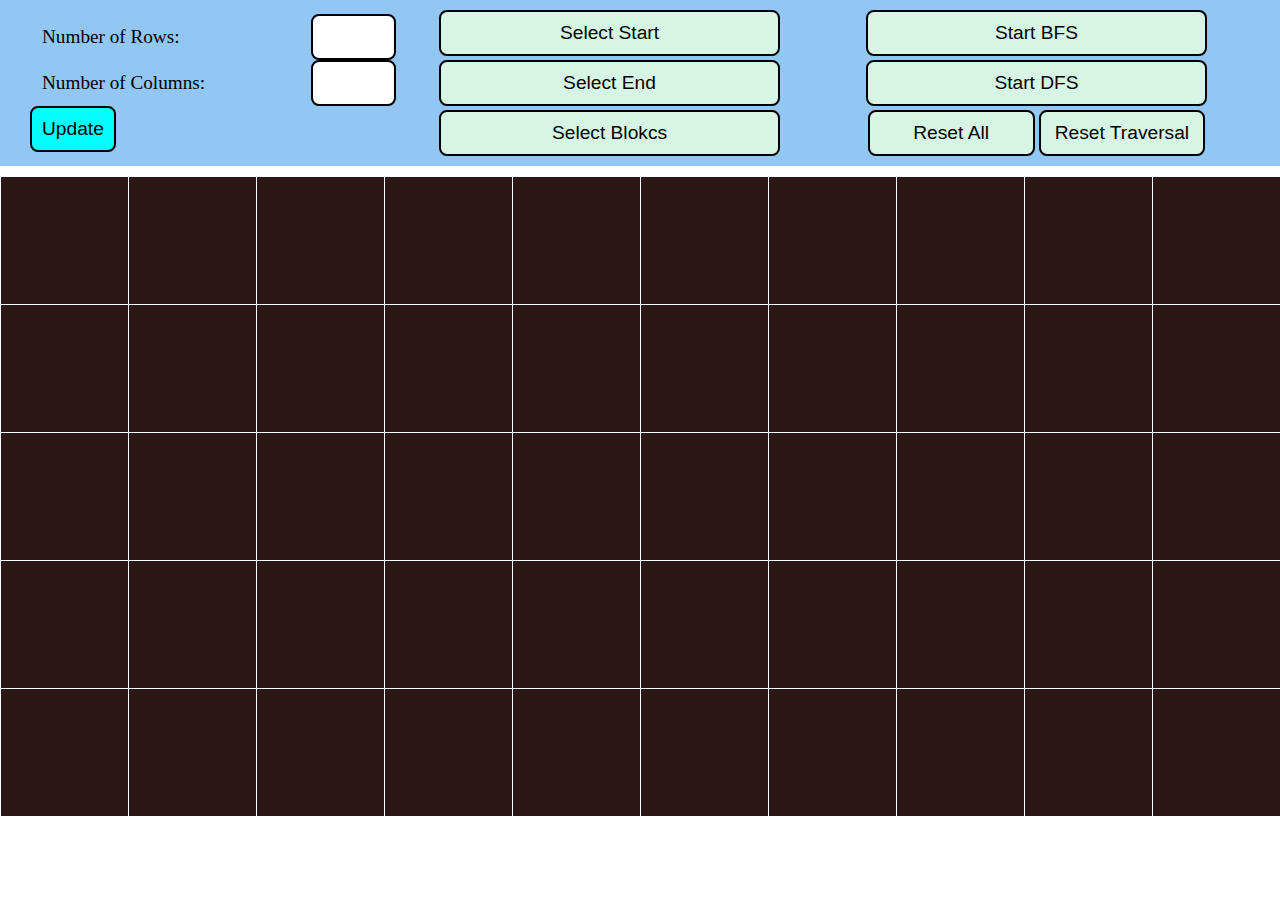
==== index.html @ 1d783183 "project done" ====
<!DOCTYPE html>
<html lang="en">
<head>
    <meta charset="UTF-8">
    <meta http-equiv="X-UA-Compatible" content="IE=edge">
    <meta name="viewport" content="width=device-width, initial-scale=1.0">
    <link rel="stylesheet" href="style.css">
    <script src="https://ajax.googleapis.com/ajax/libs/jquery/3.6.0/jquery.min.js"></script>
    <style>
        *{
            margin: 0px;
            padding: 0px;
            font-size: 1.5vw;
            box-sizing: border-box;
        }
        .header {
            height: fit-content;
            background-color: rgb(146, 198, 243);
            align-items: center;
            align-content: center;
            justify-content: center;
            display: flex;
            padding: 8px 30px 8px 30px;
        }


        .main{
            width: 100%;
            display: flex;
            flex-flow: column;
            /* height: fit-content; */
            justify-content: space-around;
            margin-top: 10px;
            margin-bottom: 10px;
            user-select: none;
        }
        .row {
            display: flex;
            flex-flow: row;
            /* height: min-content; */
            /* justify-content: space-around; */
            margin-top: 1px;
        }
        .col {
            width: 50px;
            background-color: rgb(47, 22, 22);
            margin-left: 1px;
            

            /*blah blah*/
            color: aliceblue;
            text-align: center;
            display: flex;
            flex-direction: column;
            
        }
        
        /* .onegridbox {
            width: 50px;
            background-color: rgb(47, 22, 22);
            aspect-ratio: 1;
            margin-bottom: 3px;
        } */

        .inps{
            display: flex;
            flex-flow: column;
            justify-content: space-evenly;
            width: 30%;
            align-content: center;
        }
        input, button{
            width: min-content;
            padding: 10px;
            border: 2px solid black;
            border-radius: 8px;
        }
        
        input {
            width: 85px;
            height: fit-content;
        }
        
        .individualinps {
            display: flex;
            justify-content: space-between;
        }

        .individualinps label{
            padding: 12px;
        }
        
        button {
            width: max-content;
            padding: 10px;
            background-color: aqua;
            border: 2px solid black;
            border-radius: 8px;
        }
        
        button:hover{
            cursor: pointer;
            background-color: #00cbcb;
        }
        
        .gridSelectBtn, .animationBtn {
            display: flex;
            flex-direction: column;
            width: 35%;
            align-items: center;
        }

        .gridSelectBtn button, .animationBtn button {
            background-color: #d7f5e4;
            width:  80%;
            margin: 2px;
        }

        .reset {
            width: 80%;
            display: flex;
            flex-direction: row;
        }

        .reset button {
            width: 100%;
        }


    </style>
    <title>DFS, BFS</title>
</head>
<body>
    <div class="header">
        <div class="inps">
            <div class="individualinps">
                <label for="nofrows">Number of Rows:</label>
                <input type="number" name="nofrows" id="nofrows">
            </div>
            <div class="individualinps">
                <label for="nofcols">Number of Columns:</label>
                <input type="number" name="" id="nofcols">
            </div>
            <button id="updrowcol">Update</button>
        </div>
        <div class="gridSelectBtn">
            <button id="start">Select Start</button>
            <button id="end">Select End</button>
            <button id="blocks">Select Blokcs</button>
        </div>
        <div class="animationBtn">
            <button id="startbfs">Start BFS</button>
            <button id="startdfs">Start DFS</button>
            <div class="reset">
                <button id="resetall">Reset All</button>
                <button id="resettraversal">Reset Traversal</button>
            </div>
        </div>
    </div>


    <div class="main" id="main">
        

    </div>

    <script>
        var htmlcode = "";
        var nofrows = document.getElementById("nofrows");
        var nofcols = document.getElementById("nofcols");
        var mainDiv = document.getElementById("main");
        var submit = document.getElementById("updrowcol");
        var start = document.getElementById("start");
        var end = document.getElementById("end");
        var blocks = document.getElementById("blocks");
        var startBFS = document.getElementById("startbfs");
        var startDFS = document.getElementById("startdfs");
        var resetAll = document.getElementById("resetall");
        var resetTraversal = document.getElementById("resettraversal");
        
        var startSelected = false, endSelected = false, blockSelected=false;
        var nr = 5, nc = 10;

        var grid;

        var startNode = -1, endNode = -1, isBlock = [];
        var graph = new Array();
        var visitedColor = "#01d601", unvisitedColor = "rgb(47, 22, 22)", startNodeColor ="green", endNodeColor = "red", blockNodeColor = "black", pathColor="hsl(27deg 90% 55%)";

        var doingBFS = false, doingDFS = false, graphReseted = true;
        var time = 0;
        var dim = (mainDiv.clientWidth-nc*4)/nc;

        // updates the Graph with new number of rows and cols
        function updateDiv(){
            htmlcode = "";
            for (var i = 0;i<nr;i++){
                htmlcode += `<div class= "row">`
                for (var j = 0;j<nc;j++){
                    htmlcode +=`<div class="col" id="grid_`
                    htmlcode+=i*nc+j;
                    htmlcode+=`">`;
                    // htmlcode+=i*nc+j;
                    htmlcode+=`</div>`;
                }
                htmlcode+= `</div>`;
            }
            if (htmlcode!=""){
                mainDiv.innerHTML = htmlcode;
                grid = getNewGridDiv();
                evlistener();
                resetAll.click();
            }
        }
        

        function getNewGridDiv(){
            var newgrid = [nc*nr];
            dim = (mainDiv.clientWidth-nc)/nc;

            var rows = document.getElementsByClassName('row');
            for (let i = 0; i<rows.length;i++){
                rows[i].style.height = dim+"px";
            }

            graph = new Array(nr*nc,);
            for (let i = 0;i<nc*nr;i++) graph[i] = new Array();
            for (var i = 0;i<nr;i++){                
                for (var j = 0;j<nc;j++){
                    let node = i*nc+j;
                    newgrid[node] = document.getElementById("grid_"+(node));
                    newgrid[node].style.width = dim+"px";

                    // Crates graph
                    if (j+1<nc) {
                        graph[node].push(node+1);
                        graph[i*nc+j+1].push(node);
                    }
                    if (i+1<nr) {
                        graph[node].push(node+nc);
                        graph[node+nc].push(node);
                    }
                }
            }
            return newgrid;
        }
        
        // add event listner to grid cells for selecting start, end and blocks
        function evlistener(){
            for (var i = 0;i<nr;i++){                
                for (var j = 0;j<nc;j++){
                    let node = i*nc+j;
                    grid[node].blockSelected = 'on';
                    grid[node].addEventListener("click", function(){
                        if (startSelected) {
                            if (startNode!=-1) grid[startNode].style.backgroundColor = unvisitedColor;
                            grid[node].style.backgroundColor = startNodeColor;
                            startNode = node;
                            if (isBlock[node]) isBlock[node] = false;
                            if (endNode==node) endNode = -1;
                        };
                        if (endSelected) {
                            if (endNode!=-1) grid[endNode].style.backgroundColor = unvisitedColor
                            grid[node].style.backgroundColor = endNodeColor;
                            endNode = node;
                            if (isBlock[node]) isBlock[node] = false;
                            if (startNode==node) startNode = -1;
                        }
                        if (blockSelected) {
                            grid[node].style.backgroundColor = blockNodeColor;
                            isBlock[node] = true;
                            if (startNode===node) startNode = -1;
                            if (endNode===node) endNode = -1;
                        }
                    });
                    
                    // grid[node].addEventListener("mousedown", (e)=>{
                    // })
                    // grid[node].bind('click hover', function (){
                        
                        // })
                        // newgrid[i*nc+j].style.margin = "px";
                    grid[node].addEventListener('mouseover', (e)=>{
                        if (blockSelected && e.ctrlKey) {
                            if (!isBlock[node]){
                                grid[node].style.backgroundColor = blockNodeColor;
                                isBlock[node] = true;
                                if (startNode===node) startNode = -1;
                                if (endNode===node) endNode = -1;
                            }
                            else {
                                grid[node].style.backgroundColor = unvisitedColor;
                                isBlock[node] = false;
                            }
                        }

                    });
                }
            }

        }

        updateDiv();

        console.log(htmlcode)

        submit.addEventListener('click', function (){
            if (!isNaN(nofrows.valueAsNumber)) nr = nofrows.valueAsNumber;
            if (!isNaN(nofcols.valueAsNumber)) nc = nofcols.valueAsNumber;
            updateDiv();
        })

        start.addEventListener('click', function (){
            if (startSelected){
                start.style.backgroundColor = "#d7f5e4";
                startSelected = false;
            }
            else {
                start.style.backgroundColor = "rgb(158 183 170)";
                startSelected = true;
                endSelected = false;
                blockSelected = false;
                end.style.backgroundColor = "#d7f5e4";
                blocks.style.backgroundColor = "#d7f5e4";
            }
        })
        blocks.addEventListener('click', function (){
            if (blockSelected){
                blocks.style.backgroundColor = "#d7f5e4";
                blockSelected = false;
            }
            else {
                blocks.style.backgroundColor = "rgb(158 183 170)";
                blockSelected = true;
                endSelected = false;
                startSelected = false;
                start.style.backgroundColor = "#d7f5e4";
                end.style.backgroundColor = "#d7f5e4";
            }
        })
        end.addEventListener('click', function (){
            if (endSelected){
                end.style.backgroundColor = "#d7f5e4";
                endSelected = false;
            }
            else {
                end.style.backgroundColor = "rgb(158 183 170)";
                endSelected = true;
                startSelected = false;
                blockSelected = false;
                start.style.backgroundColor = "#d7f5e4";
                blocks.style.backgroundColor = "#d7f5e4";
            }
        })


        startBFS.addEventListener('click', async function(){

            if (startNode===-1 || endNode===-1 || doingBFS || doingDFS || !graphReseted) return;
            doingBFS = true;
            graphReseted = false;
            time = 0;
            var par = new Array(nc*nr), dist = new Array(nc*nr);
            dist[startNode] = 0;
            par[startNode] = startNode;
            
            
            var queue = []
            queue.push(startNode);
            
            while(queue.length>0){
                let x = queue.shift();
                for (let i = 0;i<graph[x].length;i++){
                    if (isNaN(par[graph[x][i]]) && !isBlock[graph[x][i]]){
                        dist[graph[x][i]] = dist[x]+1;
                        par[graph[x][i]] = x;
                        if (graph[x][i]==endNode){
                            doingBFS = false;
                            traceBack(par, endNode, dist[endNode]+5);
                            return;
                        }
                        updateNode(graph[x][i], dist[graph[x][i]], visitedColor);
                        queue.push(graph[x][i]);
                    }
                }
            }
        })

        startDFS.addEventListener('click', async function(){
            if (startNode===-1 || endNode===-1 || doingBFS || doingDFS || !graphReseted) return;
            doingDFS = true;
            graphReseted = false;
            var par = new Array(nc*nr), dist = new Array(nc*nr);
            dist[startNode] = 0;
            par[startNode] = startNode;
            var found = false;
            let time = 0;
            dfs(startNode, startNode);

            function dfs(x, parent){
                par[x] = parent;
                
                for (let i = 0;i<graph[x].length;i++){
                    if (isNaN(par[graph[x][i]]) && !isBlock[graph[x][i]]){
                        if (found){
                            return;
                        }
                        dist[graph[x][i]] = dist[x]+1;
                        par[graph[x][i]] = x;
                        if (graph[x][i]==endNode){
                            found = true;
                            // traceBack(par, endNode, time+(dist[endNode]));
                            return;
                        }

                        updateNode(graph[x][i], time++, visitedColor);
                        dfs(graph[x][i], x);
                    }
                }  
            }
            doingDFS = false;
            traceBack(par, endNode, time+5);
        })
        
        function traceBack(par, endNode, time){
            let node = par[endNode];
            while(true){
                updateNode(node, (time++), pathColor);
                node = par[node];
                if (node === par[node]) break;
            }
        }
        
        resetAll.addEventListener('click', function(){
            if (doingBFS || doingDFS) return;
            startNode = -1, endNode = -1;
            //recolor grid
            for (let i = 0;i<nc*nr;i++) {
                grid[i].style.backgroundColor = unvisitedColor;
                isBlock[i] = false;
            }
            graphReseted = true;
        })
        resetTraversal.addEventListener('click', ()=>{
            if (doingBFS || doingDFS) return;
            for (let i = 0;i<nc*nr;i++) {
                if (i===startNode || i === endNode || isBlock[i]) continue;
                grid[i].style.backgroundColor = unvisitedColor;
            }
            graphReseted = true;
        })

        function updateNode(node, time, color){
            setTimeout(() => {
                grid[node].style.backgroundColor = color;
            }, (time++)*40);
        }

    </script>
    
</body>
</html>
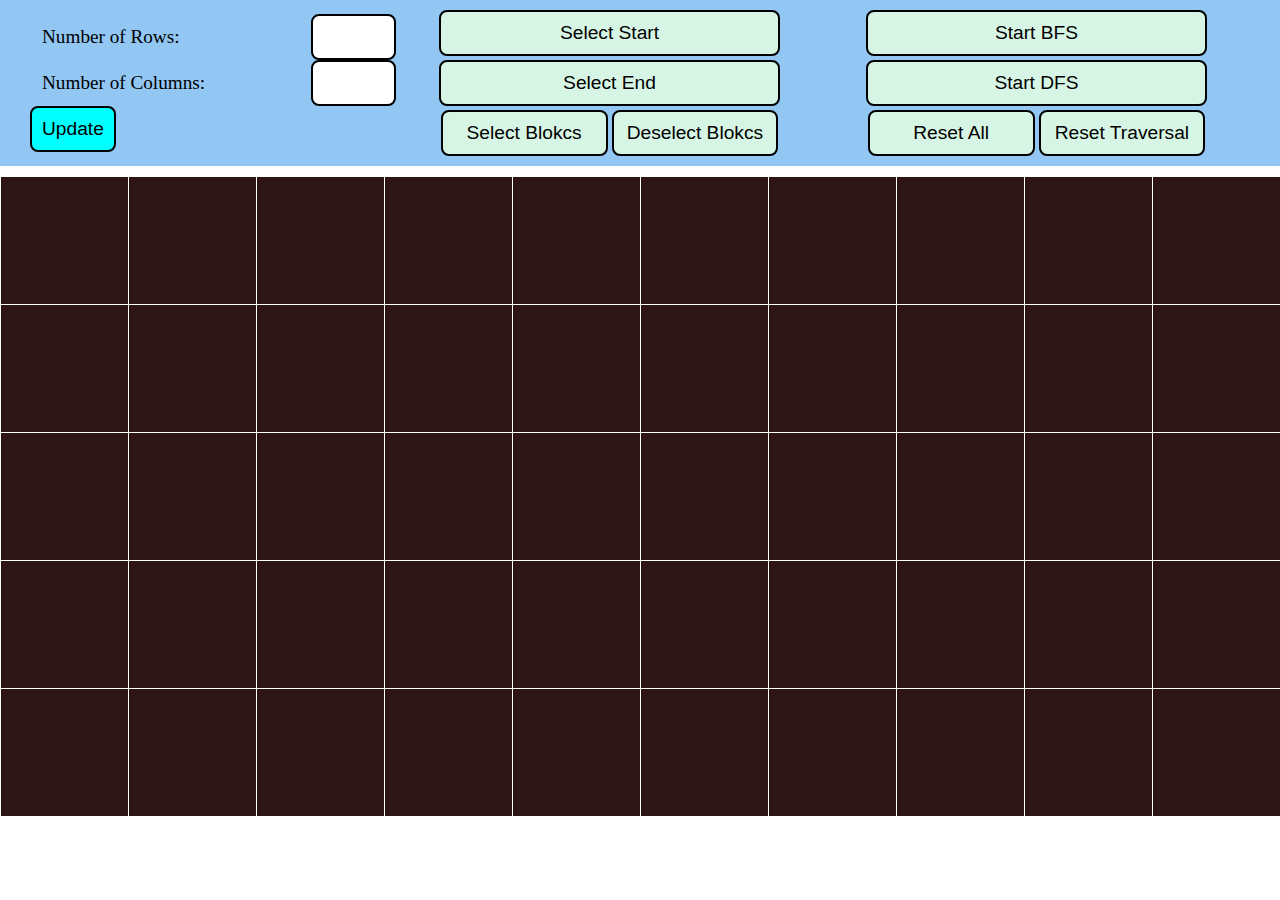
==== commit fec571e0: "Resetting bug fixed" ====
--- a/index.html
+++ b/index.html
@@ -6,128 +6,7 @@
     <meta name="viewport" content="width=device-width, initial-scale=1.0">
     <link rel="stylesheet" href="style.css">
     <script src="https://ajax.googleapis.com/ajax/libs/jquery/3.6.0/jquery.min.js"></script>
-    <style>
-        *{
-            margin: 0px;
-            padding: 0px;
-            font-size: 1.5vw;
-            box-sizing: border-box;
-        }
-        .header {
-            height: fit-content;
-            background-color: rgb(146, 198, 243);
-            align-items: center;
-            align-content: center;
-            justify-content: center;
-            display: flex;
-            padding: 8px 30px 8px 30px;
-        }
 
-
-        .main{
-            width: 100%;
-            display: flex;
-            flex-flow: column;
-            /* height: fit-content; */
-            justify-content: space-around;
-            margin-top: 10px;
-            margin-bottom: 10px;
-            user-select: none;
-        }
-        .row {
-            display: flex;
-            flex-flow: row;
-            /* height: min-content; */
-            /* justify-content: space-around; */
-            margin-top: 1px;
-        }
-        .col {
-            width: 50px;
-            background-color: rgb(47, 22, 22);
-            margin-left: 1px;
-            
-
-            /*blah blah*/
-            color: aliceblue;
-            text-align: center;
-            display: flex;
-            flex-direction: column;
-            
-        }
-        
-        /* .onegridbox {
-            width: 50px;
-            background-color: rgb(47, 22, 22);
-            aspect-ratio: 1;
-            margin-bottom: 3px;
-        } */
-
-        .inps{
-            display: flex;
-            flex-flow: column;
-            justify-content: space-evenly;
-            width: 30%;
-            align-content: center;
-        }
-        input, button{
-            width: min-content;
-            padding: 10px;
-            border: 2px solid black;
-            border-radius: 8px;
-        }
-        
-        input {
-            width: 85px;
-            height: fit-content;
-        }
-        
-        .individualinps {
-            display: flex;
-            justify-content: space-between;
-        }
-
-        .individualinps label{
-            padding: 12px;
-        }
-        
-        button {
-            width: max-content;
-            padding: 10px;
-            background-color: aqua;
-            border: 2px solid black;
-            border-radius: 8px;
-        }
-        
-        button:hover{
-            cursor: pointer;
-            background-color: #00cbcb;
-        }
-        
-        .gridSelectBtn, .animationBtn {
-            display: flex;
-            flex-direction: column;
-            width: 35%;
-            align-items: center;
-        }
-
-        .gridSelectBtn button, .animationBtn button {
-            background-color: #d7f5e4;
-            width:  80%;
-            margin: 2px;
-        }
-
-        .reset {
-            width: 80%;
-            display: flex;
-            flex-direction: row;
-        }
-
-        .reset button {
-            width: 100%;
-        }
-
-
-    </style>
     <title>DFS, BFS</title>
 </head>
 <body>
@@ -146,7 +25,10 @@
         <div class="gridSelectBtn">
             <button id="start">Select Start</button>
             <button id="end">Select End</button>
-            <button id="blocks">Select Blokcs</button>
+            <div class="addremblocks">
+                <button id="selectblocks">Select Blokcs</button>
+                <button id="deselectblocks">Deselect Blokcs</button>
+            </div>
         </div>
         <div class="animationBtn">
             <button id="startbfs">Start BFS</button>
@@ -164,299 +46,7 @@
 
     </div>
 
-    <script>
-        var htmlcode = "";
-        var nofrows = document.getElementById("nofrows");
-        var nofcols = document.getElementById("nofcols");
-        var mainDiv = document.getElementById("main");
-        var submit = document.getElementById("updrowcol");
-        var start = document.getElementById("start");
-        var end = document.getElementById("end");
-        var blocks = document.getElementById("blocks");
-        var startBFS = document.getElementById("startbfs");
-        var startDFS = document.getElementById("startdfs");
-        var resetAll = document.getElementById("resetall");
-        var resetTraversal = document.getElementById("resettraversal");
-        
-        var startSelected = false, endSelected = false, blockSelected=false;
-        var nr = 5, nc = 10;
-
-        var grid;
-
-        var startNode = -1, endNode = -1, isBlock = [];
-        var graph = new Array();
-        var visitedColor = "#01d601", unvisitedColor = "rgb(47, 22, 22)", startNodeColor ="green", endNodeColor = "red", blockNodeColor = "black", pathColor="hsl(27deg 90% 55%)";
-
-        var doingBFS = false, doingDFS = false, graphReseted = true;
-        var time = 0;
-        var dim = (mainDiv.clientWidth-nc*4)/nc;
-
-        // updates the Graph with new number of rows and cols
-        function updateDiv(){
-            htmlcode = "";
-            for (var i = 0;i<nr;i++){
-                htmlcode += `<div class= "row">`
-                for (var j = 0;j<nc;j++){
-                    htmlcode +=`<div class="col" id="grid_`
-                    htmlcode+=i*nc+j;
-                    htmlcode+=`">`;
-                    // htmlcode+=i*nc+j;
-                    htmlcode+=`</div>`;
-                }
-                htmlcode+= `</div>`;
-            }
-            if (htmlcode!=""){
-                mainDiv.innerHTML = htmlcode;
-                grid = getNewGridDiv();
-                evlistener();
-                resetAll.click();
-            }
-        }
-        
-
-        function getNewGridDiv(){
-            var newgrid = [nc*nr];
-            dim = (mainDiv.clientWidth-nc)/nc;
-
-            var rows = document.getElementsByClassName('row');
-            for (let i = 0; i<rows.length;i++){
-                rows[i].style.height = dim+"px";
-            }
-
-            graph = new Array(nr*nc,);
-            for (let i = 0;i<nc*nr;i++) graph[i] = new Array();
-            for (var i = 0;i<nr;i++){                
-                for (var j = 0;j<nc;j++){
-                    let node = i*nc+j;
-                    newgrid[node] = document.getElementById("grid_"+(node));
-                    newgrid[node].style.width = dim+"px";
-
-                    // Crates graph
-                    if (j+1<nc) {
-                        graph[node].push(node+1);
-                        graph[i*nc+j+1].push(node);
-                    }
-                    if (i+1<nr) {
-                        graph[node].push(node+nc);
-                        graph[node+nc].push(node);
-                    }
-                }
-            }
-            return newgrid;
-        }
-        
-        // add event listner to grid cells for selecting start, end and blocks
-        function evlistener(){
-            for (var i = 0;i<nr;i++){                
-                for (var j = 0;j<nc;j++){
-                    let node = i*nc+j;
-                    grid[node].blockSelected = 'on';
-                    grid[node].addEventListener("click", function(){
-                        if (startSelected) {
-                            if (startNode!=-1) grid[startNode].style.backgroundColor = unvisitedColor;
-                            grid[node].style.backgroundColor = startNodeColor;
-                            startNode = node;
-                            if (isBlock[node]) isBlock[node] = false;
-                            if (endNode==node) endNode = -1;
-                        };
-                        if (endSelected) {
-                            if (endNode!=-1) grid[endNode].style.backgroundColor = unvisitedColor
-                            grid[node].style.backgroundColor = endNodeColor;
-                            endNode = node;
-                            if (isBlock[node]) isBlock[node] = false;
-                            if (startNode==node) startNode = -1;
-                        }
-                        if (blockSelected) {
-                            grid[node].style.backgroundColor = blockNodeColor;
-                            isBlock[node] = true;
-                            if (startNode===node) startNode = -1;
-                            if (endNode===node) endNode = -1;
-                        }
-                    });
-                    
-                    // grid[node].addEventListener("mousedown", (e)=>{
-                    // })
-                    // grid[node].bind('click hover', function (){
-                        
-                        // })
-                        // newgrid[i*nc+j].style.margin = "px";
-                    grid[node].addEventListener('mouseover', (e)=>{
-                        if (blockSelected && e.ctrlKey) {
-                            if (!isBlock[node]){
-                                grid[node].style.backgroundColor = blockNodeColor;
-                                isBlock[node] = true;
-                                if (startNode===node) startNode = -1;
-                                if (endNode===node) endNode = -1;
-                            }
-                            else {
-                                grid[node].style.backgroundColor = unvisitedColor;
-                                isBlock[node] = false;
-                            }
-                        }
-
-                    });
-                }
-            }
-
-        }
-
-        updateDiv();
-
-        console.log(htmlcode)
-
-        submit.addEventListener('click', function (){
-            if (!isNaN(nofrows.valueAsNumber)) nr = nofrows.valueAsNumber;
-            if (!isNaN(nofcols.valueAsNumber)) nc = nofcols.valueAsNumber;
-            updateDiv();
-        })
-
-        start.addEventListener('click', function (){
-            if (startSelected){
-                start.style.backgroundColor = "#d7f5e4";
-                startSelected = false;
-            }
-            else {
-                start.style.backgroundColor = "rgb(158 183 170)";
-                startSelected = true;
-                endSelected = false;
-                blockSelected = false;
-                end.style.backgroundColor = "#d7f5e4";
-                blocks.style.backgroundColor = "#d7f5e4";
-            }
-        })
-        blocks.addEventListener('click', function (){
-            if (blockSelected){
-                blocks.style.backgroundColor = "#d7f5e4";
-                blockSelected = false;
-            }
-            else {
-                blocks.style.backgroundColor = "rgb(158 183 170)";
-                blockSelected = true;
-                endSelected = false;
-                startSelected = false;
-                start.style.backgroundColor = "#d7f5e4";
-                end.style.backgroundColor = "#d7f5e4";
-            }
-        })
-        end.addEventListener('click', function (){
-            if (endSelected){
-                end.style.backgroundColor = "#d7f5e4";
-                endSelected = false;
-            }
-            else {
-                end.style.backgroundColor = "rgb(158 183 170)";
-                endSelected = true;
-                startSelected = false;
-                blockSelected = false;
-                start.style.backgroundColor = "#d7f5e4";
-                blocks.style.backgroundColor = "#d7f5e4";
-            }
-        })
-
-
-        startBFS.addEventListener('click', async function(){
-
-            if (startNode===-1 || endNode===-1 || doingBFS || doingDFS || !graphReseted) return;
-            doingBFS = true;
-            graphReseted = false;
-            time = 0;
-            var par = new Array(nc*nr), dist = new Array(nc*nr);
-            dist[startNode] = 0;
-            par[startNode] = startNode;
-            
-            
-            var queue = []
-            queue.push(startNode);
-            
-            while(queue.length>0){
-                let x = queue.shift();
-                for (let i = 0;i<graph[x].length;i++){
-                    if (isNaN(par[graph[x][i]]) && !isBlock[graph[x][i]]){
-                        dist[graph[x][i]] = dist[x]+1;
-                        par[graph[x][i]] = x;
-                        if (graph[x][i]==endNode){
-                            doingBFS = false;
-                            traceBack(par, endNode, dist[endNode]+5);
-                            return;
-                        }
-                        updateNode(graph[x][i], dist[graph[x][i]], visitedColor);
-                        queue.push(graph[x][i]);
-                    }
-                }
-            }
-        })
-
-        startDFS.addEventListener('click', async function(){
-            if (startNode===-1 || endNode===-1 || doingBFS || doingDFS || !graphReseted) return;
-            doingDFS = true;
-            graphReseted = false;
-            var par = new Array(nc*nr), dist = new Array(nc*nr);
-            dist[startNode] = 0;
-            par[startNode] = startNode;
-            var found = false;
-            let time = 0;
-            dfs(startNode, startNode);
-
-            function dfs(x, parent){
-                par[x] = parent;
-                
-                for (let i = 0;i<graph[x].length;i++){
-                    if (isNaN(par[graph[x][i]]) && !isBlock[graph[x][i]]){
-                        if (found){
-                            return;
-                        }
-                        dist[graph[x][i]] = dist[x]+1;
-                        par[graph[x][i]] = x;
-                        if (graph[x][i]==endNode){
-                            found = true;
-                            // traceBack(par, endNode, time+(dist[endNode]));
-                            return;
-                        }
-
-                        updateNode(graph[x][i], time++, visitedColor);
-                        dfs(graph[x][i], x);
-                    }
-                }  
-            }
-            doingDFS = false;
-            traceBack(par, endNode, time+5);
-        })
-        
-        function traceBack(par, endNode, time){
-            let node = par[endNode];
-            while(true){
-                updateNode(node, (time++), pathColor);
-                node = par[node];
-                if (node === par[node]) break;
-            }
-        }
-        
-        resetAll.addEventListener('click', function(){
-            if (doingBFS || doingDFS) return;
-            startNode = -1, endNode = -1;
-            //recolor grid
-            for (let i = 0;i<nc*nr;i++) {
-                grid[i].style.backgroundColor = unvisitedColor;
-                isBlock[i] = false;
-            }
-            graphReseted = true;
-        })
-        resetTraversal.addEventListener('click', ()=>{
-            if (doingBFS || doingDFS) return;
-            for (let i = 0;i<nc*nr;i++) {
-                if (i===startNode || i === endNode || isBlock[i]) continue;
-                grid[i].style.backgroundColor = unvisitedColor;
-            }
-            graphReseted = true;
-        })
-
-        function updateNode(node, time, color){
-            setTimeout(() => {
-                grid[node].style.backgroundColor = color;
-            }, (time++)*40);
-        }
-
-    </script>
+    <script src="scripts.js"></script>
     
 </body>
 </html>--- a/style.css
+++ b/style.css
@@ -0,0 +1,120 @@
+*{
+    margin: 0px;
+    padding: 0px;
+    font-size: 1.5vw;
+    box-sizing: border-box;
+}
+.header {
+    height: fit-content;
+    background-color: rgb(146, 198, 243);
+    align-items: center;
+    align-content: center;
+    justify-content: center;
+    display: flex;
+    padding: 8px 30px 8px 30px;
+}
+
+
+.main{
+    width: 100%;
+    display: flex;
+    flex-flow: column;
+    /* height: fit-content; */
+    justify-content: space-around;
+    margin-top: 10px;
+    margin-bottom: 10px;
+    user-select: none;
+}
+.row {
+    display: flex;
+    flex-flow: row;
+    /* height: min-content; */
+    /* justify-content: space-around; */
+    margin-top: 1px;
+}
+.col {
+    width: 50px;
+    background-color: rgb(47, 22, 22);
+    margin-left: 1px;
+    
+
+    /*blah blah*/
+    color: aliceblue;
+    text-align: center;
+    display: flex;
+    flex-direction: column;
+    
+}
+
+/* .onegridbox {
+    width: 50px;
+    background-color: rgb(47, 22, 22);
+    aspect-ratio: 1;
+    margin-bottom: 3px;
+} */
+
+.inps{
+    display: flex;
+    flex-flow: column;
+    justify-content: space-evenly;
+    width: 30%;
+    align-content: center;
+}
+input, button{
+    width: min-content;
+    padding: 10px;
+    border: 2px solid black;
+    border-radius: 8px;
+}
+
+input {
+    width: 85px;
+    height: fit-content;
+}
+
+.individualinps {
+    display: flex;
+    justify-content: space-between;
+}
+
+.individualinps label{
+    padding: 12px;
+}
+
+button {
+    width: max-content;
+    padding: 10px;
+    background-color: aqua;
+    border: 2px solid black;
+    border-radius: 8px;
+}
+
+button:hover{
+    cursor: pointer;
+    background-color: #00cbcb;
+}
+
+.gridSelectBtn, .animationBtn {
+    display: flex;
+    flex-direction: column;
+    width: 35%;
+    align-items: center;
+}
+
+.gridSelectBtn button, .animationBtn button {
+    background-color: #d7f5e4;
+    width:  80%;
+    margin: 2px;
+}
+
+.reset, .addremblocks {
+    width: 80%;
+    display: flex;
+    flex-direction: row;
+}
+
+.reset button {
+    width: 100%;
+}
+
+
